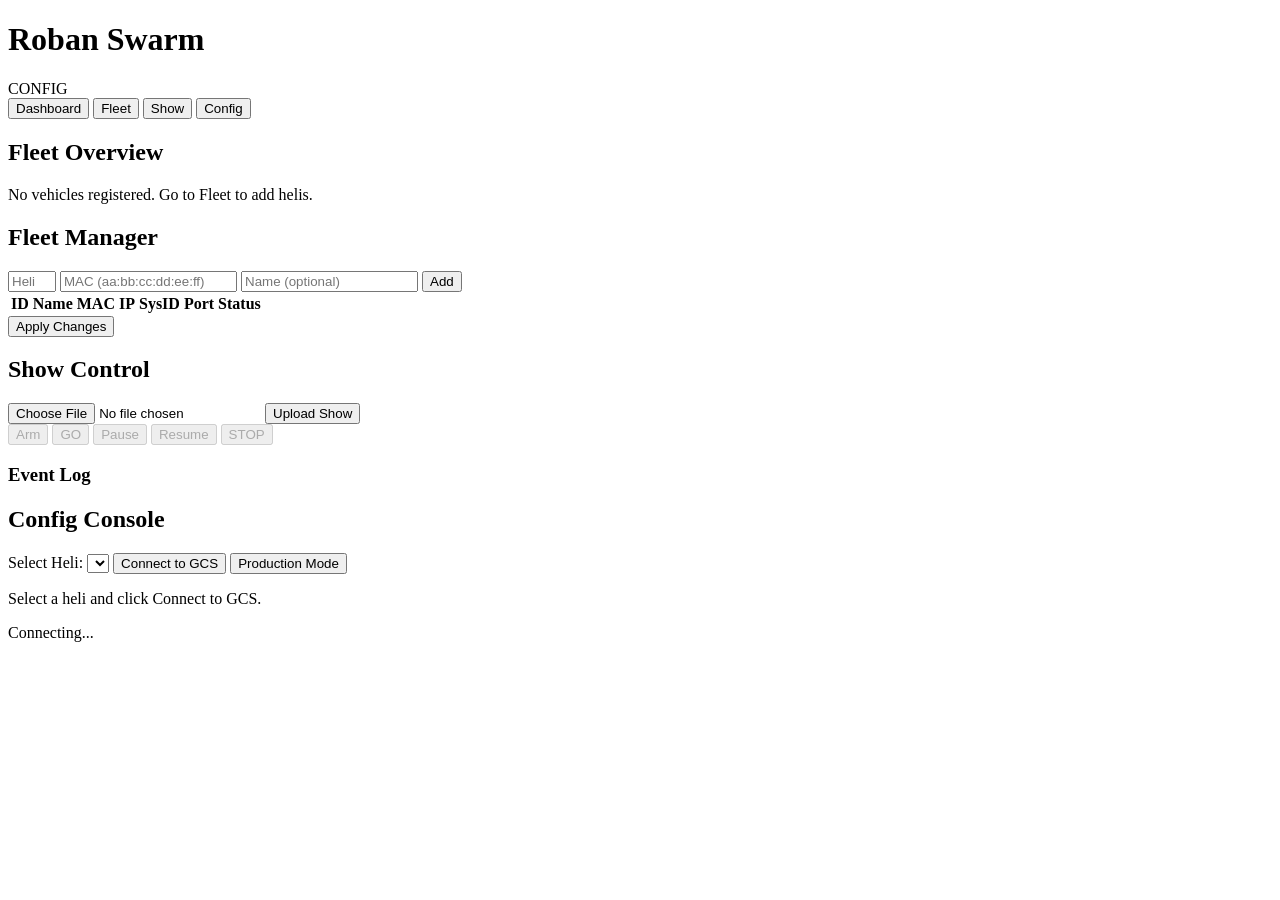
==== base-controller/static/index.html @ 175da5a4 "Flight daemon v2: real MAVLink output, collision avoidance, staging, show UI New modules: - mavlink/" ====
<!DOCTYPE html>
<html lang="en">
<head>
    <meta charset="UTF-8">
    <meta name="viewport" content="width=device-width, initial-scale=1.0">
    <title>Roban Swarm Controller</title>
    <link rel="stylesheet" href="/css/style.css">
</head>
<body>
    <header>
        <h1>Roban Swarm</h1>
        <div id="mode-badge" class="badge badge-config">CONFIG</div>
    </header>

    <nav>
        <button class="nav-btn active" data-page="dashboard">Dashboard</button>
        <button class="nav-btn" data-page="fleet">Fleet</button>
        <button class="nav-btn" data-page="show">Show</button>
        <button class="nav-btn" data-page="config">Config</button>
    </nav>

    <main>
        <!-- Dashboard page -->
        <section id="page-dashboard" class="page active">
            <h2>Fleet Overview</h2>
            <div id="fleet-grid" class="fleet-grid">
                <p class="placeholder">No vehicles registered. Go to Fleet to add helis.</p>
            </div>
        </section>

        <!-- Fleet manager page -->
        <section id="page-fleet" class="page">
            <h2>Fleet Manager</h2>
            <div class="fleet-form">
                <input type="number" id="add-heli-id" placeholder="Heli ID (1-99)" min="1" max="99">
                <input type="text" id="add-heli-mac" placeholder="MAC (aa:bb:cc:dd:ee:ff)">
                <input type="text" id="add-heli-name" placeholder="Name (optional)">
                <button id="btn-add-heli">Add</button>
            </div>
            <table id="fleet-table">
                <thead>
                    <tr>
                        <th>ID</th><th>Name</th><th>MAC</th><th>IP</th>
                        <th>SysID</th><th>Port</th><th>Status</th><th></th>
                    </tr>
                </thead>
                <tbody id="fleet-tbody"></tbody>
            </table>
            <button id="btn-apply" class="btn-primary">Apply Changes</button>
        </section>

        <!-- Show control page -->
        <section id="page-show" class="page">
            <h2>Show Control</h2>
            <div class="show-upload">
                <input type="file" id="show-file-input" accept=".json">
                <button id="btn-upload-show" class="btn-primary">Upload Show</button>
                <span id="show-file-name"></span>
            </div>
            <div id="show-info" class="show-info" style="display:none">
                <div class="show-meta">
                    <span id="show-name-label"></span>
                    <span id="show-duration-label"></span>
                    <span id="show-tracks-label"></span>
                </div>
                <div class="show-state-bar">
                    <span>State: <strong id="show-state">IDLE</strong></span>
                    <span id="show-elapsed"></span>
                </div>
                <div id="show-progress-bar" class="progress-bar">
                    <div id="show-progress-fill" class="progress-fill"></div>
                </div>
            </div>
            <div id="show-readiness" style="display:none">
                <h3>Pre-flight Checks</h3>
                <div id="readiness-list"></div>
            </div>
            <div class="show-controls">
                <button id="btn-arm" class="btn-secondary" disabled>Arm</button>
                <button id="btn-go" class="btn-primary" disabled>GO</button>
                <button id="btn-pause" class="btn-secondary" disabled>Pause</button>
                <button id="btn-resume" class="btn-secondary" disabled>Resume</button>
                <button id="btn-show-stop" class="btn-danger" disabled>STOP</button>
            </div>
            <div id="show-log" class="show-log">
                <h3>Event Log</h3>
                <div id="show-log-entries"></div>
            </div>
        </section>

        <!-- Config console page -->
        <section id="page-config" class="page">
            <h2>Config Console</h2>
            <div class="config-panel">
                <label>Select Heli:
                    <select id="config-heli-select"></select>
                </label>
                <button id="btn-connect-gcs" class="btn-primary">Connect to GCS</button>
                <button id="btn-production" class="btn-secondary">Production Mode</button>
            </div>
            <div id="config-telemetry" class="telemetry-panel">
                <p class="placeholder">Select a heli and click Connect to GCS.</p>
            </div>
        </section>
    </main>

    <footer>
        <span id="connection-status">Connecting...</span>
        <span id="uptime"></span>
    </footer>

    <script src="/js/ws.js"></script>
    <script src="/js/dashboard.js"></script>
    <script src="/js/fleet.js"></script>
    <script src="/js/show.js"></script>
    <script src="/js/config.js"></script>
</body>
</html>
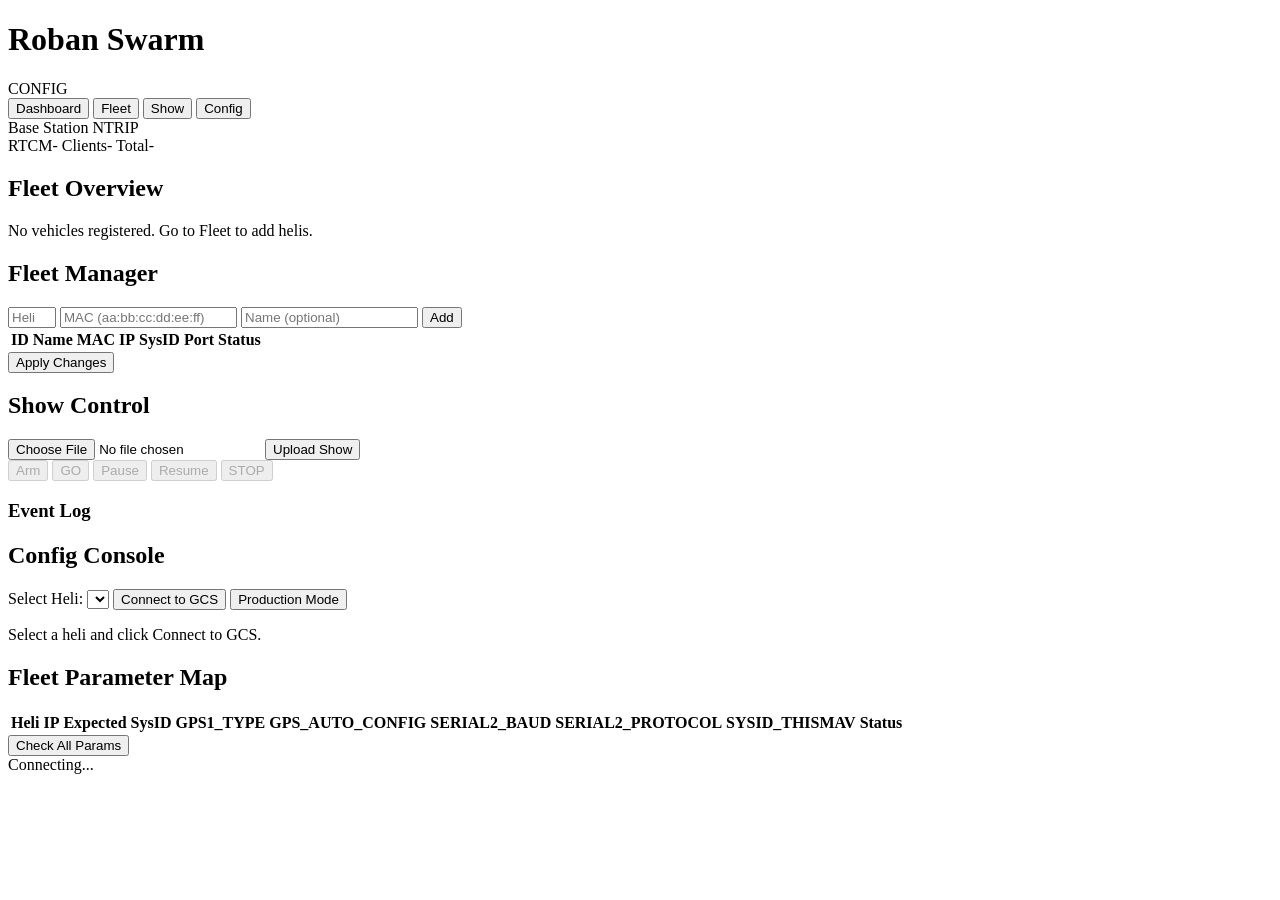
==== commit 2eb0fa7e: "FC parameter check + fix via dashboard New features: - Read/write ArduPilot params via MAVLink (PARA" ====
--- a/base-controller/static/index.html
+++ b/base-controller/static/index.html
@@ -22,6 +22,17 @@
     <main>
         <!-- Dashboard page -->
         <section id="page-dashboard" class="page active">
+            <div id="base-status" class="base-status-card">
+                <div class="base-header">
+                    <span class="base-title">Base Station</span>
+                    <span id="base-ntrip-badge" class="badge badge-offline">NTRIP</span>
+                </div>
+                <div class="base-stats">
+                    <span class="label">RTCM</span><span class="value" id="base-rtcm-bps">-</span>
+                    <span class="label">Clients</span><span class="value" id="base-ntrip-clients">-</span>
+                    <span class="label">Total</span><span class="value" id="base-rtcm-total">-</span>
+                </div>
+            </div>
             <h2>Fleet Overview</h2>
             <div id="fleet-grid" class="fleet-grid">
                 <p class="placeholder">No vehicles registered. Go to Fleet to add helis.</p>
@@ -101,6 +112,23 @@
             <div id="config-telemetry" class="telemetry-panel">
                 <p class="placeholder">Select a heli and click Connect to GCS.</p>
             </div>
+
+            <h2>Fleet Parameter Map</h2>
+            <table id="param-map-table" class="param-table">
+                <thead>
+                    <tr>
+                        <th>Heli</th><th>IP</th><th>Expected SysID</th>
+                        <th>GPS1_TYPE</th><th>GPS_AUTO_CONFIG</th>
+                        <th>SERIAL2_BAUD</th><th>SERIAL2_PROTOCOL</th>
+                        <th>SYSID_THISMAV</th><th>Status</th><th></th>
+                    </tr>
+                </thead>
+                <tbody id="param-map-tbody"></tbody>
+            </table>
+            <button id="btn-check-all-params" class="btn-secondary">Check All Params</button>
+
+            <h3 id="param-detail-title" style="display:none">Parameter Details</h3>
+            <div id="param-detail" style="display:none"></div>
         </section>
     </main>
 
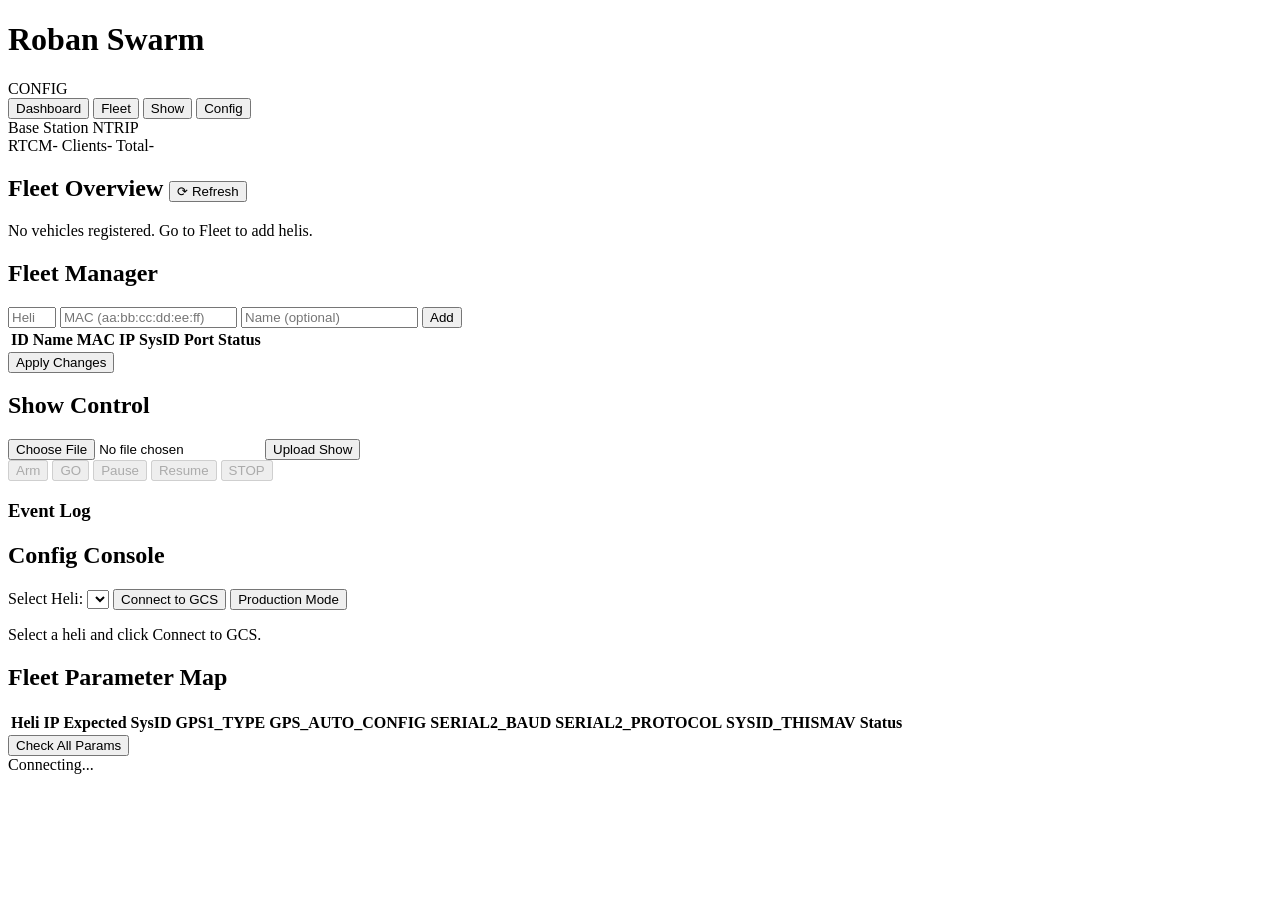
==== commit c851c8dd: "Add refresh button to fleet overview on dashboard Polls fleet list, base station status, and param s" ====
--- a/base-controller/static/index.html
+++ b/base-controller/static/index.html
@@ -33,7 +33,7 @@
                     <span class="label">Total</span><span class="value" id="base-rtcm-total">-</span>
                 </div>
             </div>
-            <h2>Fleet Overview</h2>
+            <h2>Fleet Overview <button class="btn-small" onclick="Dashboard.refreshAll()">⟳ Refresh</button></h2>
             <div id="fleet-grid" class="fleet-grid">
                 <p class="placeholder">No vehicles registered. Go to Fleet to add helis.</p>
             </div>
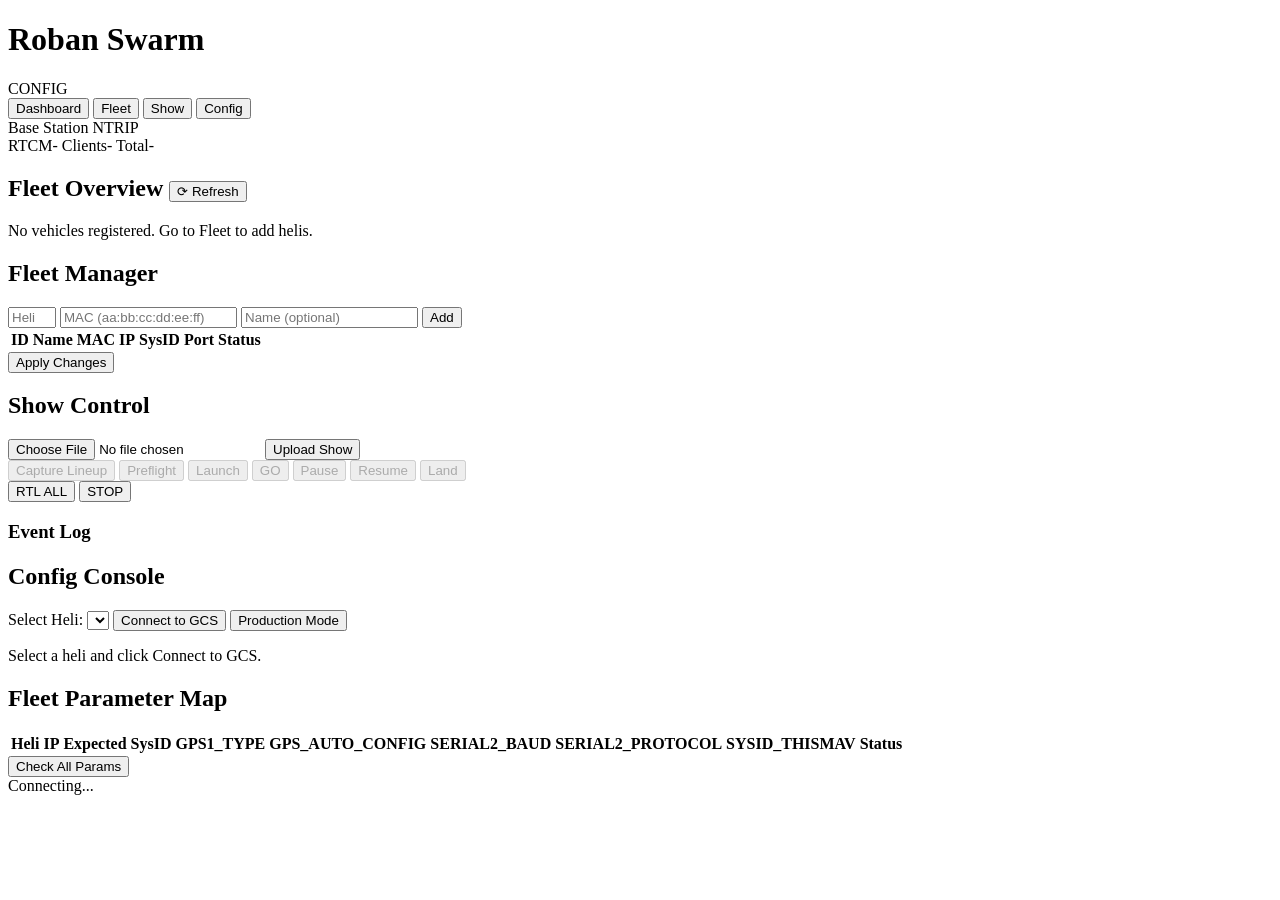
==== commit 2aec780b: "Flight operations system — full field deployment lifecycle Major rewrite of the flight daemon for re" ====
--- a/base-controller/static/index.html
+++ b/base-controller/static/index.html
@@ -82,16 +82,28 @@
                     <div id="show-progress-fill" class="progress-fill"></div>
                 </div>
             </div>
+            <div id="lineup-info" style="display:none" class="lineup-panel">
+                <h3>Lineup</h3>
+                <div id="lineup-detail"></div>
+            </div>
             <div id="show-readiness" style="display:none">
                 <h3>Pre-flight Checks</h3>
                 <div id="readiness-list"></div>
             </div>
+            <div id="heli-phase-cards" class="heli-phase-grid"></div>
             <div class="show-controls">
-                <button id="btn-arm" class="btn-secondary" disabled>Arm</button>
+                <button id="btn-lineup" class="btn-secondary" disabled>Capture Lineup</button>
+                <button id="btn-preflight" class="btn-secondary" disabled>Preflight</button>
+                <button id="btn-fix-preflight" class="btn-secondary" style="display:none">Fix Issues</button>
+                <button id="btn-launch" class="btn-primary" disabled>Launch</button>
                 <button id="btn-go" class="btn-primary" disabled>GO</button>
                 <button id="btn-pause" class="btn-secondary" disabled>Pause</button>
                 <button id="btn-resume" class="btn-secondary" disabled>Resume</button>
-                <button id="btn-show-stop" class="btn-danger" disabled>STOP</button>
+                <button id="btn-land" class="btn-secondary" disabled>Land</button>
+            </div>
+            <div class="show-controls emergency-controls">
+                <button id="btn-rtl" class="btn-danger">RTL ALL</button>
+                <button id="btn-show-stop" class="btn-danger">STOP</button>
             </div>
             <div id="show-log" class="show-log">
                 <h3>Event Log</h3>
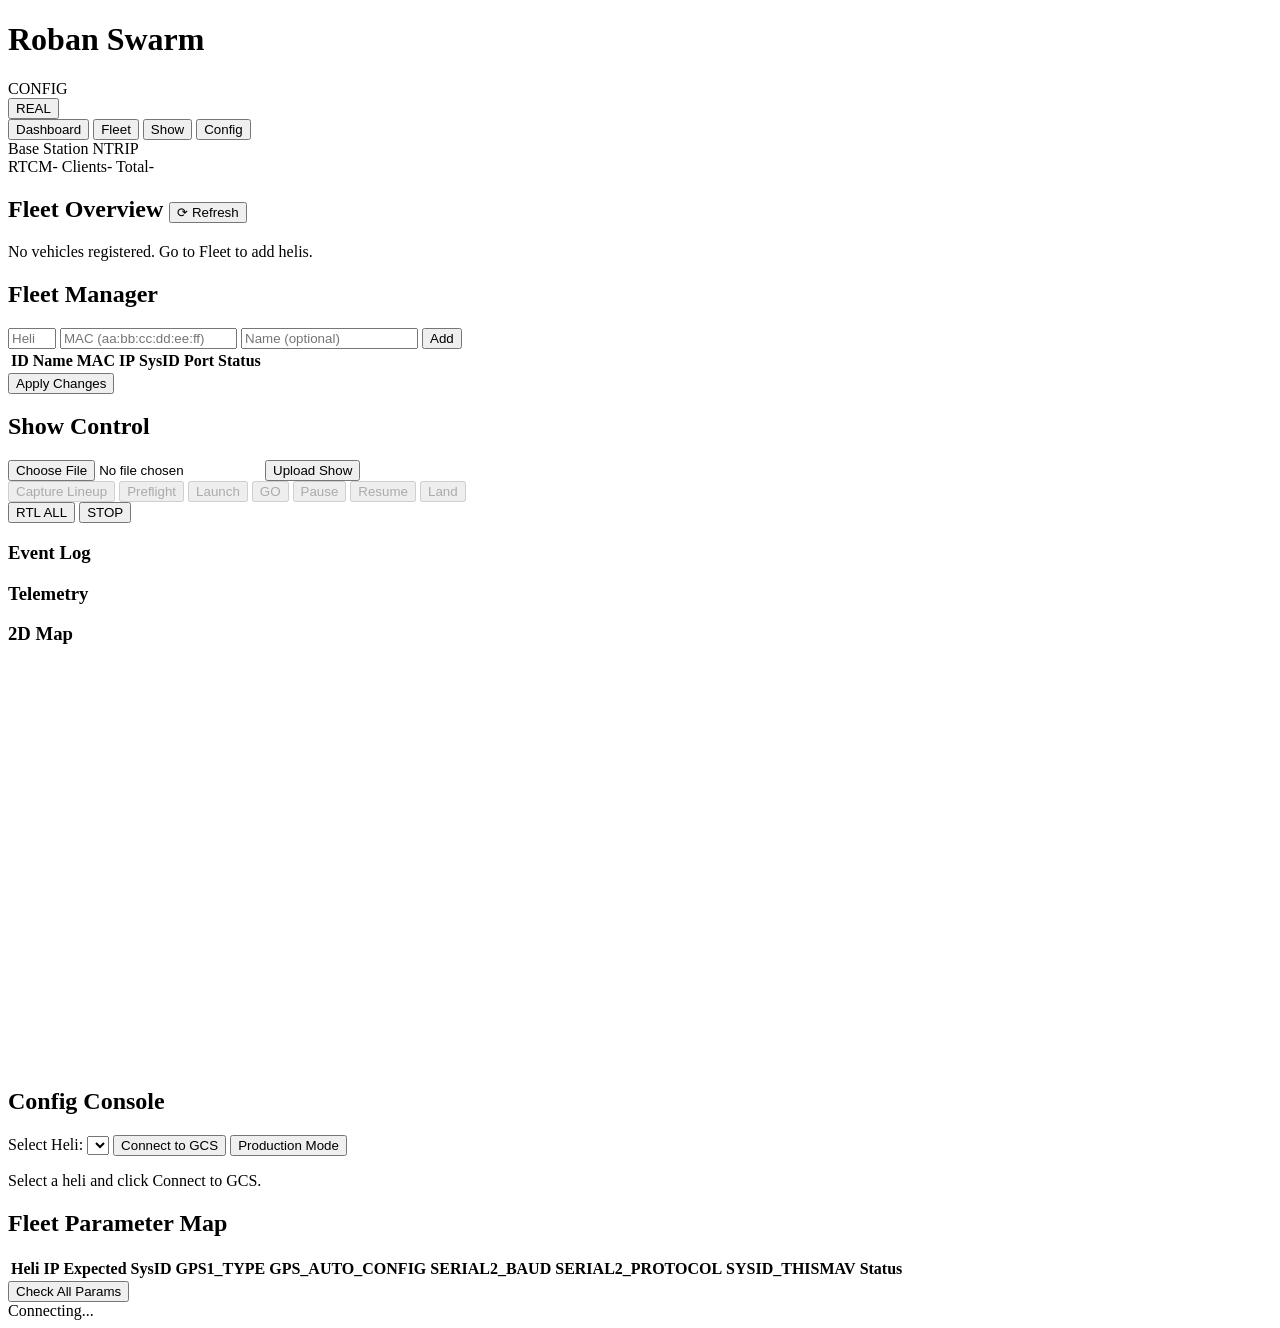
==== commit 5bd02d26: "Show page: button colors, telemetry readout, 2D map Button state colors: - Launch: green during acti" ====
--- a/base-controller/static/index.html
+++ b/base-controller/static/index.html
@@ -9,8 +9,14 @@
 <body>
     <header>
         <h1>Roban Swarm</h1>
-        <div id="mode-badge" class="badge badge-config">CONFIG</div>
+        <div class="header-badges">
+            <div id="mode-badge" class="badge badge-config">CONFIG</div>
+            <button id="btn-sim-toggle" class="badge badge-real" onclick="toggleSimMode()">REAL</button>
+        </div>
     </header>
+    <div id="sim-banner" class="sim-banner" style="display:none">
+        SIMULATION MODE — Targeting sim helis (sysid +100)
+    </div>
 
     <nav>
         <button class="nav-btn active" data-page="dashboard">Dashboard</button>
@@ -90,24 +96,34 @@
                 <h3>Pre-flight Checks</h3>
                 <div id="readiness-list"></div>
             </div>
-            <div id="heli-phase-cards" class="heli-phase-grid"></div>
-            <div class="show-controls">
-                <button id="btn-lineup" class="btn-secondary" disabled>Capture Lineup</button>
-                <button id="btn-preflight" class="btn-secondary" disabled>Preflight</button>
-                <button id="btn-fix-preflight" class="btn-secondary" style="display:none">Fix Issues</button>
-                <button id="btn-launch" class="btn-primary" disabled>Launch</button>
-                <button id="btn-go" class="btn-primary" disabled>GO</button>
-                <button id="btn-pause" class="btn-secondary" disabled>Pause</button>
-                <button id="btn-resume" class="btn-secondary" disabled>Resume</button>
-                <button id="btn-land" class="btn-secondary" disabled>Land</button>
-            </div>
-            <div class="show-controls emergency-controls">
-                <button id="btn-rtl" class="btn-danger">RTL ALL</button>
-                <button id="btn-show-stop" class="btn-danger">STOP</button>
-            </div>
-            <div id="show-log" class="show-log">
-                <h3>Event Log</h3>
-                <div id="show-log-entries"></div>
+            <div class="show-two-col">
+                <div class="show-col-left">
+                    <div id="heli-phase-cards" class="heli-phase-grid"></div>
+                    <div class="show-controls">
+                        <button id="btn-lineup" class="btn-secondary" disabled>Capture Lineup</button>
+                        <button id="btn-preflight" class="btn-secondary" disabled>Preflight</button>
+                        <button id="btn-fix-preflight" class="btn-secondary" style="display:none">Fix Issues</button>
+                        <button id="btn-launch" class="btn-op" disabled>Launch</button>
+                        <button id="btn-go" class="btn-op" disabled>GO</button>
+                        <button id="btn-pause" class="btn-secondary" disabled>Pause</button>
+                        <button id="btn-resume" class="btn-secondary" disabled>Resume</button>
+                        <button id="btn-land" class="btn-secondary" disabled>Land</button>
+                    </div>
+                    <div class="show-controls emergency-controls">
+                        <button id="btn-rtl" class="btn-danger">RTL ALL</button>
+                        <button id="btn-show-stop" class="btn-danger">STOP</button>
+                    </div>
+                    <div id="show-log" class="show-log">
+                        <h3>Event Log</h3>
+                        <div id="show-log-entries"></div>
+                    </div>
+                </div>
+                <div class="show-col-right">
+                    <h3>Telemetry</h3>
+                    <div id="heli-telemetry-list" class="telem-list"></div>
+                    <h3>2D Map</h3>
+                    <canvas id="show-map" width="400" height="400"></canvas>
+                </div>
             </div>
         </section>
 
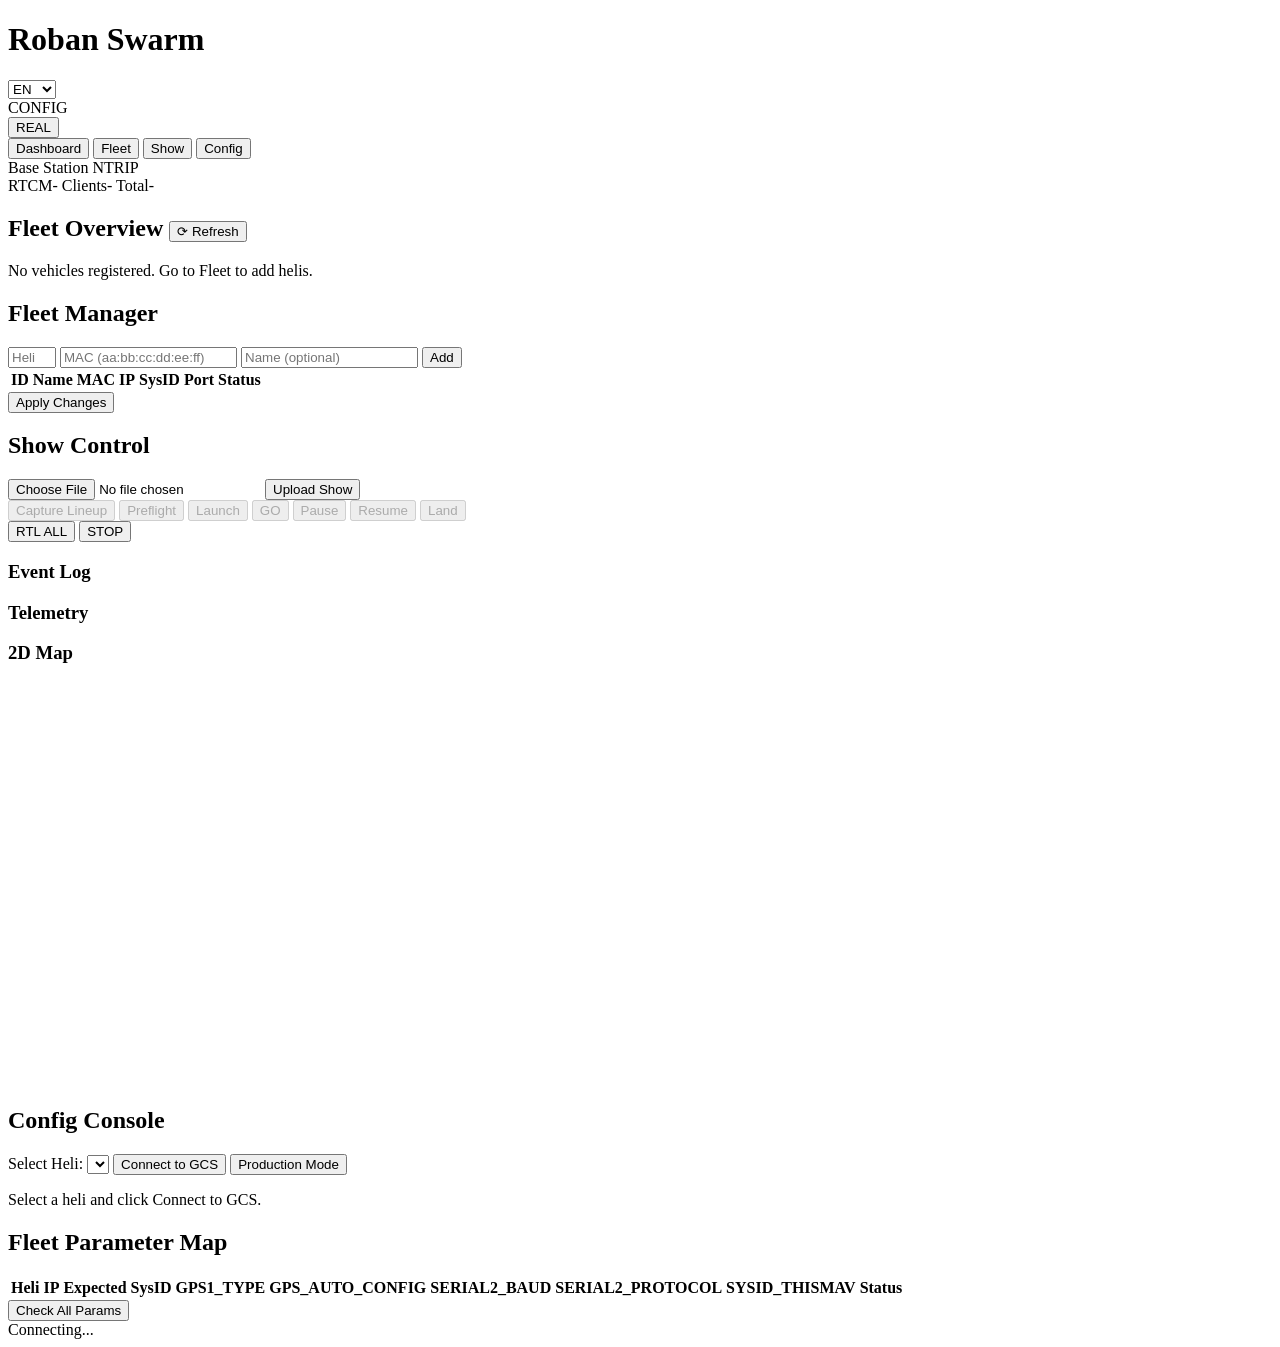
==== commit 012270e7: "Faster landing, translated log messages, Reset SIM button Flight daemon: - Return-to-home tolerance " ====
--- a/base-controller/static/index.html
+++ b/base-controller/static/index.html
@@ -8,21 +8,27 @@
 </head>
 <body>
     <header>
-        <h1>Roban Swarm</h1>
+        <h1 data-i18n="title">Roban Swarm</h1>
         <div class="header-badges">
+            <select id="lang-select" class="lang-select" onchange="I18N.setLang(this.value)">
+                <option value="en">EN</option>
+                <option value="de">DE</option>
+                <option value="es">ES</option>
+                <option value="zh">中文</option>
+            </select>
             <div id="mode-badge" class="badge badge-config">CONFIG</div>
             <button id="btn-sim-toggle" class="badge badge-real" onclick="toggleSimMode()">REAL</button>
         </div>
     </header>
-    <div id="sim-banner" class="sim-banner" style="display:none">
+    <div id="sim-banner" class="sim-banner" style="display:none" data-i18n="sim_banner">
         SIMULATION MODE — Targeting sim helis (sysid +100)
     </div>
 
     <nav>
-        <button class="nav-btn active" data-page="dashboard">Dashboard</button>
-        <button class="nav-btn" data-page="fleet">Fleet</button>
-        <button class="nav-btn" data-page="show">Show</button>
-        <button class="nav-btn" data-page="config">Config</button>
+        <button class="nav-btn active" data-page="dashboard" data-i18n="nav_dashboard">Dashboard</button>
+        <button class="nav-btn" data-page="fleet" data-i18n="nav_fleet">Fleet</button>
+        <button class="nav-btn" data-page="show" data-i18n="nav_show">Show</button>
+        <button class="nav-btn" data-page="config" data-i18n="nav_config">Config</button>
     </nav>
 
     <main>
@@ -30,7 +36,7 @@
         <section id="page-dashboard" class="page active">
             <div id="base-status" class="base-status-card">
                 <div class="base-header">
-                    <span class="base-title">Base Station</span>
+                    <span class="base-title" data-i18n="base_station">Base Station</span>
                     <span id="base-ntrip-badge" class="badge badge-offline">NTRIP</span>
                 </div>
                 <div class="base-stats">
@@ -39,7 +45,7 @@
                     <span class="label">Total</span><span class="value" id="base-rtcm-total">-</span>
                 </div>
             </div>
-            <h2>Fleet Overview <button class="btn-small" onclick="Dashboard.refreshAll()">⟳ Refresh</button></h2>
+            <h2><span data-i18n="fleet_overview">Fleet Overview</span> <button class="btn-small" onclick="Dashboard.refreshAll()">⟳ <span data-i18n="refresh">Refresh</span></button></h2>
             <div id="fleet-grid" class="fleet-grid">
                 <p class="placeholder">No vehicles registered. Go to Fleet to add helis.</p>
             </div>
@@ -68,10 +74,10 @@
 
         <!-- Show control page -->
         <section id="page-show" class="page">
-            <h2>Show Control</h2>
+            <h2 data-i18n="show_control">Show Control</h2>
             <div class="show-upload">
                 <input type="file" id="show-file-input" accept=".json">
-                <button id="btn-upload-show" class="btn-primary">Upload Show</button>
+                <button id="btn-upload-show" class="btn-primary" data-i18n="btn_upload">Upload Show</button>
                 <span id="show-file-name"></span>
             </div>
             <div id="show-info" class="show-info" style="display:none">
@@ -93,35 +99,36 @@
                 <div id="lineup-detail"></div>
             </div>
             <div id="show-readiness" style="display:none">
-                <h3>Pre-flight Checks</h3>
+                <h3 data-i18n="preflight_checks">Pre-flight Checks</h3>
                 <div id="readiness-list"></div>
             </div>
             <div class="show-two-col">
                 <div class="show-col-left">
                     <div id="heli-phase-cards" class="heli-phase-grid"></div>
                     <div class="show-controls">
-                        <button id="btn-lineup" class="btn-secondary" disabled>Capture Lineup</button>
-                        <button id="btn-preflight" class="btn-secondary" disabled>Preflight</button>
-                        <button id="btn-fix-preflight" class="btn-secondary" style="display:none">Fix Issues</button>
-                        <button id="btn-launch" class="btn-op" disabled>Launch</button>
-                        <button id="btn-go" class="btn-op" disabled>GO</button>
-                        <button id="btn-pause" class="btn-secondary" disabled>Pause</button>
-                        <button id="btn-resume" class="btn-secondary" disabled>Resume</button>
-                        <button id="btn-land" class="btn-secondary" disabled>Land</button>
+                        <button id="btn-lineup" class="btn-secondary" disabled data-i18n="btn_lineup">Capture Lineup</button>
+                        <button id="btn-preflight" class="btn-secondary" disabled data-i18n="btn_preflight">Preflight</button>
+                        <button id="btn-fix-preflight" class="btn-secondary" style="display:none" data-i18n="btn_fix">Fix Issues</button>
+                        <button id="btn-launch" class="btn-op" disabled data-i18n="btn_launch">Launch</button>
+                        <button id="btn-go" class="btn-op" disabled data-i18n="btn_go">GO</button>
+                        <button id="btn-pause" class="btn-secondary" disabled data-i18n="btn_pause">Pause</button>
+                        <button id="btn-resume" class="btn-secondary" disabled data-i18n="btn_resume">Resume</button>
+                        <button id="btn-land" class="btn-secondary" disabled data-i18n="btn_land">Land</button>
                     </div>
                     <div class="show-controls emergency-controls">
-                        <button id="btn-rtl" class="btn-danger">RTL ALL</button>
-                        <button id="btn-show-stop" class="btn-danger">STOP</button>
+                        <button id="btn-rtl" class="btn-danger" data-i18n="btn_rtl">RTL ALL</button>
+                        <button id="btn-show-stop" class="btn-danger" data-i18n="btn_stop">STOP</button>
+                        <button id="btn-reset-sim" class="btn-secondary" style="display:none" onclick="resetSim()" data-i18n="btn_reset_sim">Reset SIM</button>
                     </div>
                     <div id="show-log" class="show-log">
-                        <h3>Event Log</h3>
+                        <h3 data-i18n="event_log">Event Log</h3>
                         <div id="show-log-entries"></div>
                     </div>
                 </div>
                 <div class="show-col-right">
-                    <h3>Telemetry</h3>
+                    <h3 data-i18n="telemetry">Telemetry</h3>
                     <div id="heli-telemetry-list" class="telem-list"></div>
-                    <h3>2D Map</h3>
+                    <h3 data-i18n="map_2d">2D Map</h3>
                     <canvas id="show-map" width="400" height="400"></canvas>
                 </div>
             </div>
@@ -165,6 +172,7 @@
         <span id="uptime"></span>
     </footer>
 
+    <script src="/js/lang.js"></script>
     <script src="/js/ws.js"></script>
     <script src="/js/dashboard.js"></script>
     <script src="/js/fleet.js"></script>
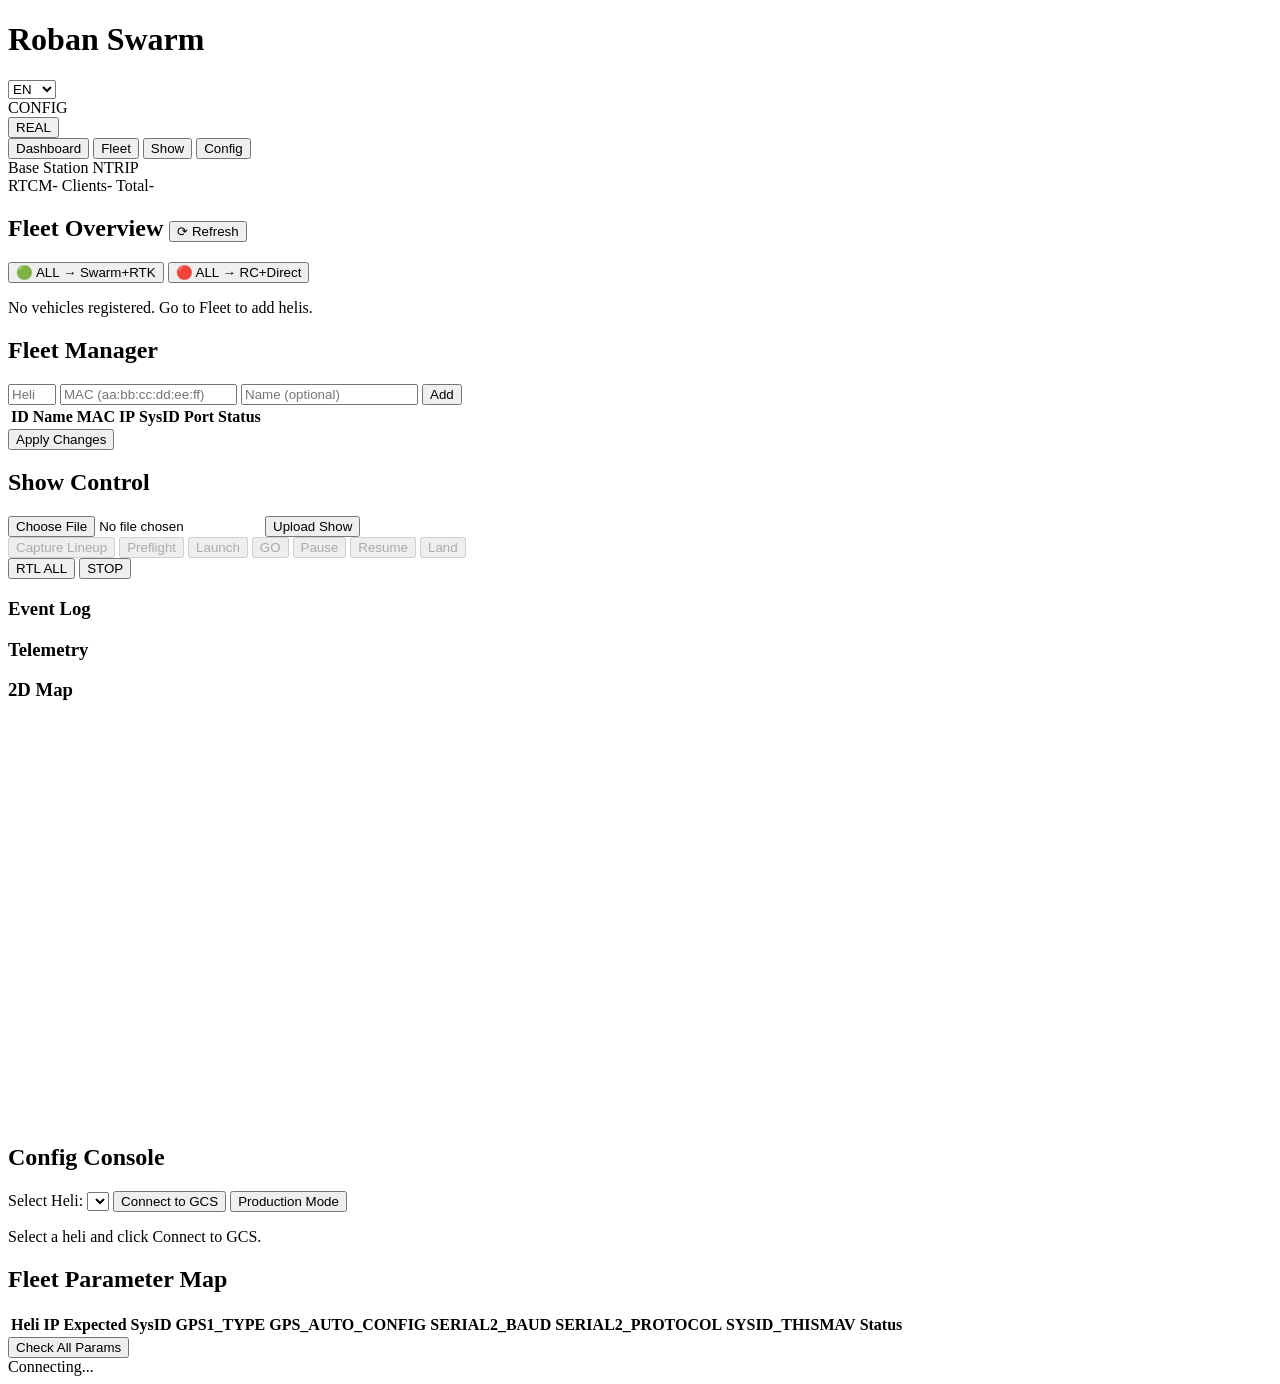
==== commit cb7ea726: "Merge toggle-manual: per-heli GPS/control slider toggles with readback - Per-heli GPS toggle (RTK ↔ " ====
--- a/base-controller/static/index.html
+++ b/base-controller/static/index.html
@@ -46,6 +46,10 @@
                 </div>
             </div>
             <h2><span data-i18n="fleet_overview">Fleet Overview</span> <button class="btn-small" onclick="Dashboard.refreshAll()">⟳ <span data-i18n="refresh">Refresh</span></button></h2>
+            <div id="fleet-controls" class="fleet-controls">
+                <button class="btn-swarm" onclick="Dashboard.toggleAll('swarm')">🟢 ALL → Swarm+RTK</button>
+                <button class="btn-rc" onclick="Dashboard.toggleAll('rc')">🔴 ALL → RC+Direct</button>
+            </div>
             <div id="fleet-grid" class="fleet-grid">
                 <p class="placeholder">No vehicles registered. Go to Fleet to add helis.</p>
             </div>
@@ -53,7 +57,7 @@
 
         <!-- Fleet manager page -->
         <section id="page-fleet" class="page">
-            <h2>Fleet Manager</h2>
+            <h2 data-i18n="fleet_manager">Fleet Manager</h2>
             <div class="fleet-form">
                 <input type="number" id="add-heli-id" placeholder="Heli ID (1-99)" min="1" max="99">
                 <input type="text" id="add-heli-mac" placeholder="MAC (aa:bb:cc:dd:ee:ff)">
@@ -69,7 +73,7 @@
                 </thead>
                 <tbody id="fleet-tbody"></tbody>
             </table>
-            <button id="btn-apply" class="btn-primary">Apply Changes</button>
+            <button id="btn-apply" class="btn-primary" data-i18n="btn_apply">Apply Changes</button>
         </section>
 
         <!-- Show control page -->
@@ -136,19 +140,19 @@
 
         <!-- Config console page -->
         <section id="page-config" class="page">
-            <h2>Config Console</h2>
+            <h2 data-i18n="config_console">Config Console</h2>
             <div class="config-panel">
-                <label>Select Heli:
+                <label><span data-i18n="select_heli">Select Heli:</span>
                     <select id="config-heli-select"></select>
                 </label>
-                <button id="btn-connect-gcs" class="btn-primary">Connect to GCS</button>
-                <button id="btn-production" class="btn-secondary">Production Mode</button>
+                <button id="btn-connect-gcs" class="btn-primary" data-i18n="btn_connect_gcs">Connect to GCS</button>
+                <button id="btn-production" class="btn-secondary" data-i18n="btn_production">Production Mode</button>
             </div>
             <div id="config-telemetry" class="telemetry-panel">
                 <p class="placeholder">Select a heli and click Connect to GCS.</p>
             </div>
 
-            <h2>Fleet Parameter Map</h2>
+            <h2 data-i18n="fleet_param_map">Fleet Parameter Map</h2>
             <table id="param-map-table" class="param-table">
                 <thead>
                     <tr>
@@ -160,9 +164,9 @@
                 </thead>
                 <tbody id="param-map-tbody"></tbody>
             </table>
-            <button id="btn-check-all-params" class="btn-secondary">Check All Params</button>
+            <button id="btn-check-all-params" class="btn-secondary" data-i18n="btn_check_params">Check All Params</button>
 
-            <h3 id="param-detail-title" style="display:none">Parameter Details</h3>
+            <h3 id="param-detail-title" style="display:none" data-i18n="param_details">Parameter Details</h3>
             <div id="param-detail" style="display:none"></div>
         </section>
     </main>
